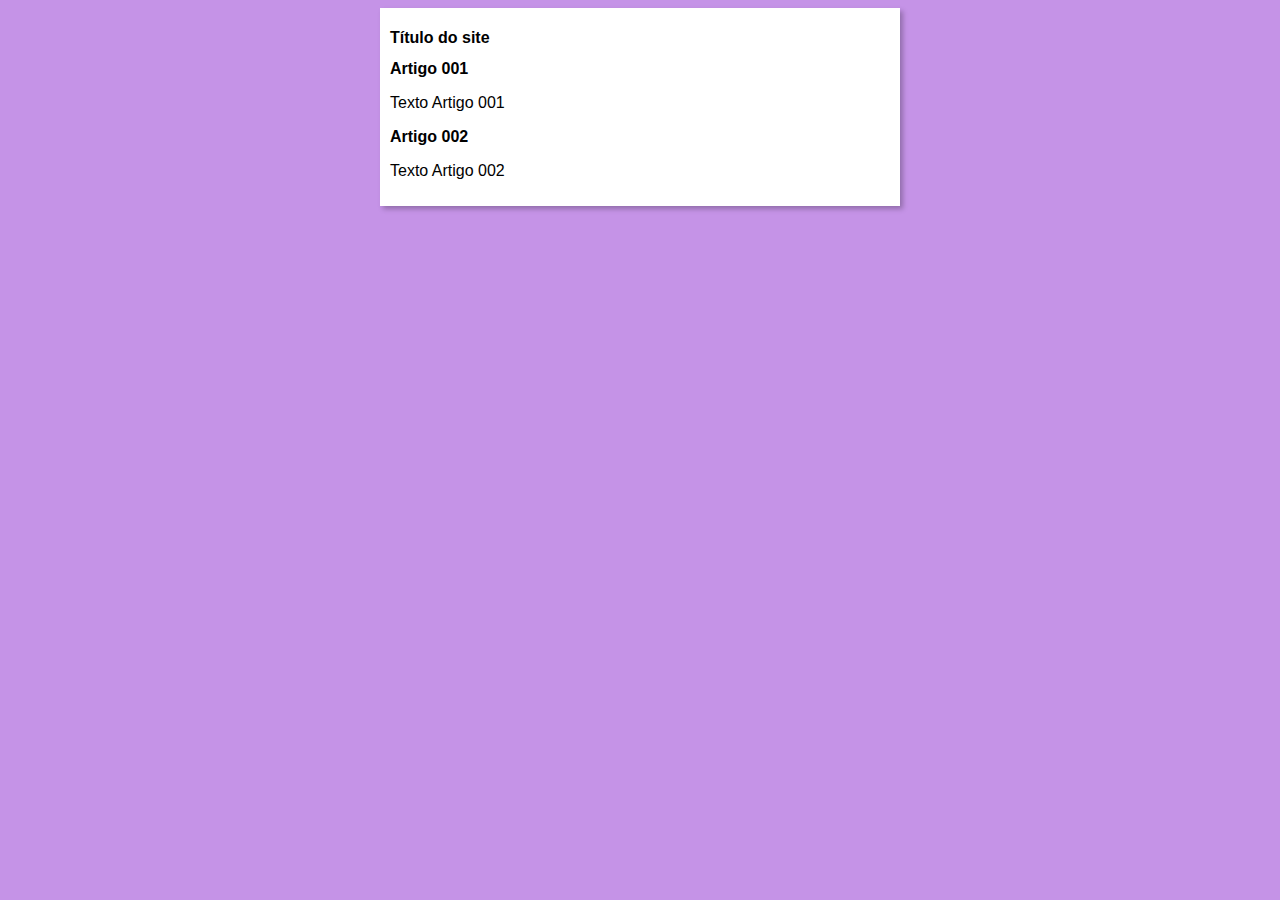
==== index.html @ ca430650 "adição do css" ====
<!DOCTYPE html>
<html lang="en">

<head>
    <meta charset="UTF-8">
    <meta name="viewport" content="width=device-width, initial-scale=1.0">
    <title>Título do site</title>
    <link rel="stylesheet" href="estilos/style.css">
</head>

<body>
    <main>
        <header>
            <h1>Título do site</h1>
        </header>
        <article>
            <h2>Artigo 001</h2>
            <p>Texto Artigo 001</p>
        </article>

        <article>
            <h2>Artigo 002</h2>
            <p>Texto Artigo 002</p>
        </article>
    </main>

</body>

</html>
---- estilos/style.css ----
* {
    font-family: Arial, Helvetica, sans-serif;
    font-size: 16px;
}

body {
    background-color: rgb(197, 147, 231);
}

main {
    background-color: white;
    width: 500px;
    margin: auto;
    padding: 10px;
    box-shadow: 3px 3px 5px rgba(0, 0, 0, 0.26);
}
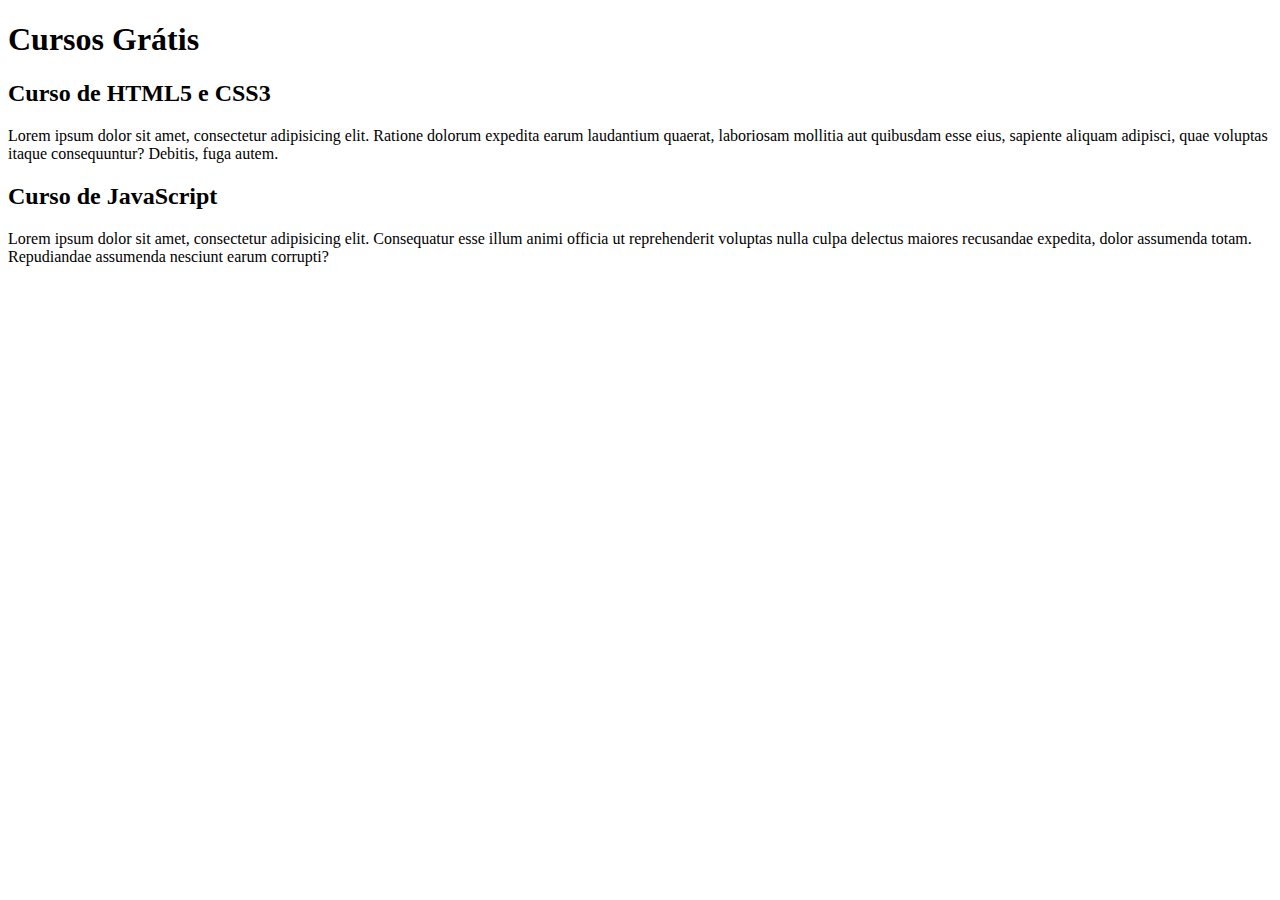
==== commit cb2c8460: "Update index.html" ====
--- a/index.html
+++ b/index.html
@@ -4,23 +4,22 @@
 <head>
     <meta charset="UTF-8">
     <meta name="viewport" content="width=device-width, initial-scale=1.0">
-    <title>Título do site</title>
-    <link rel="stylesheet" href="estilos/style.css">
+    <title>Site CursoeVideo</title>
 </head>
 
 <body>
     <main>
         <header>
-            <h1>Título do site</h1>
+            <h1>Cursos Grátis</h1>
         </header>
         <article>
-            <h2>Artigo 001</h2>
-            <p>Texto Artigo 001</p>
+            <h2>Curso de HTML5 e CSS3</h2>
+            <p>Lorem ipsum dolor sit amet, consectetur adipisicing elit. Ratione dolorum expedita earum laudantium quaerat, laboriosam mollitia aut quibusdam esse eius, sapiente aliquam adipisci, quae voluptas itaque consequuntur? Debitis, fuga autem.</p>
         </article>
 
         <article>
-            <h2>Artigo 002</h2>
-            <p>Texto Artigo 002</p>
+            <h2>Curso de JavaScript</h2>
+            <p>Lorem ipsum dolor sit amet, consectetur adipisicing elit. Consequatur esse illum animi officia ut reprehenderit voluptas nulla culpa delectus maiores recusandae expedita, dolor assumenda totam. Repudiandae assumenda nesciunt earum corrupti?</p>
         </article>
     </main>
 
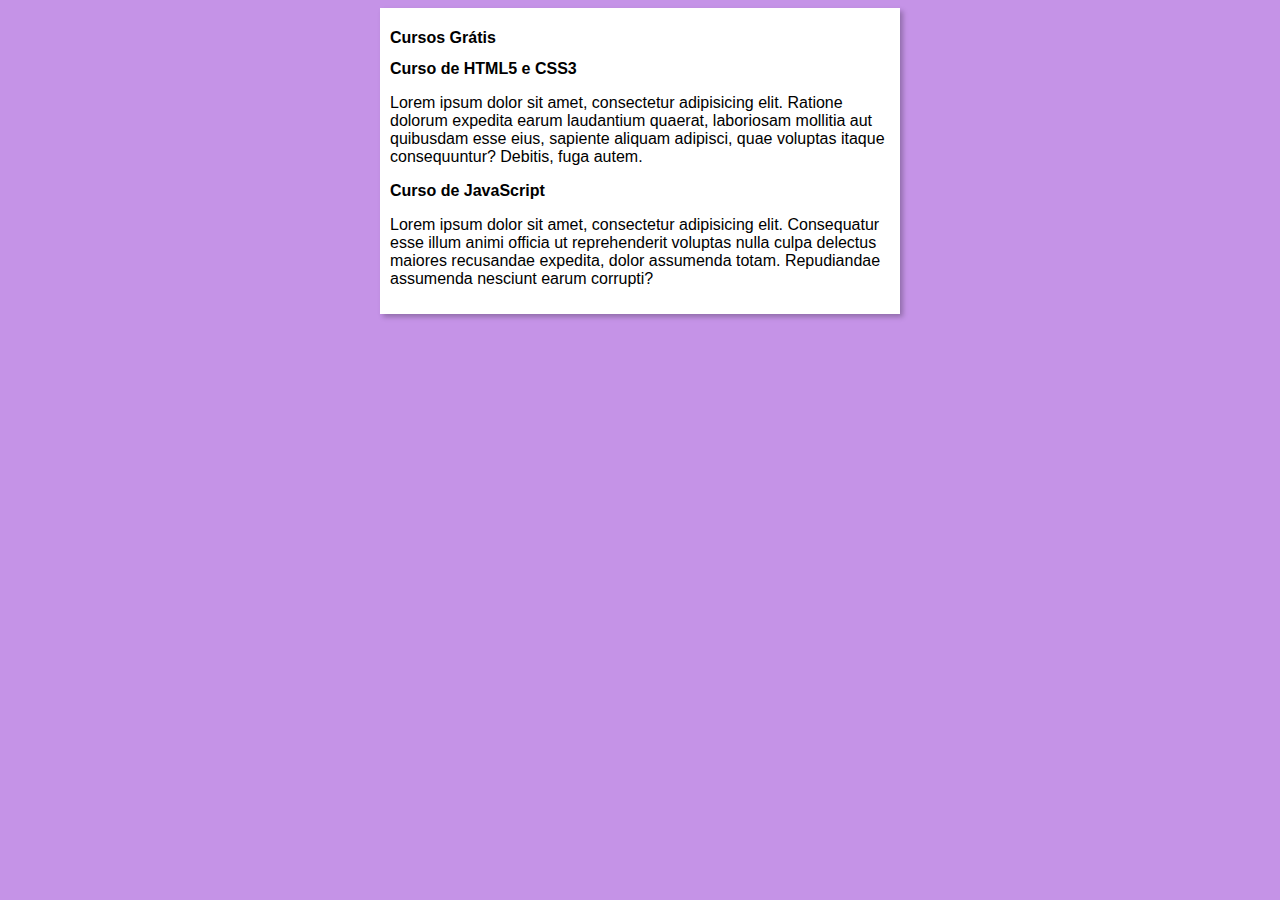
==== commit 8f872f2d: "Merge branch 'conteudo'" ====
--- a/index.html
+++ b/index.html
@@ -4,7 +4,8 @@
 <head>
     <meta charset="UTF-8">
     <meta name="viewport" content="width=device-width, initial-scale=1.0">
-    <title>Site CursoeVideo</title>
+    <title>Site Curso em Video</title>
+    <link rel="stylesheet" href="estilos/style.css">
 </head>
 
 <body>
--- a/estilos/style.css
+++ b/estilos/style.css
@@ -0,0 +1,16 @@
+* {
+    font-family: Arial, Helvetica, sans-serif;
+    font-size: 16px;
+}
+
+body {
+    background-color: rgb(197, 147, 231);
+}
+
+main {
+    background-color: white;
+    width: 500px;
+    margin: auto;
+    padding: 10px;
+    box-shadow: 3px 3px 5px rgba(0, 0, 0, 0.26);
+}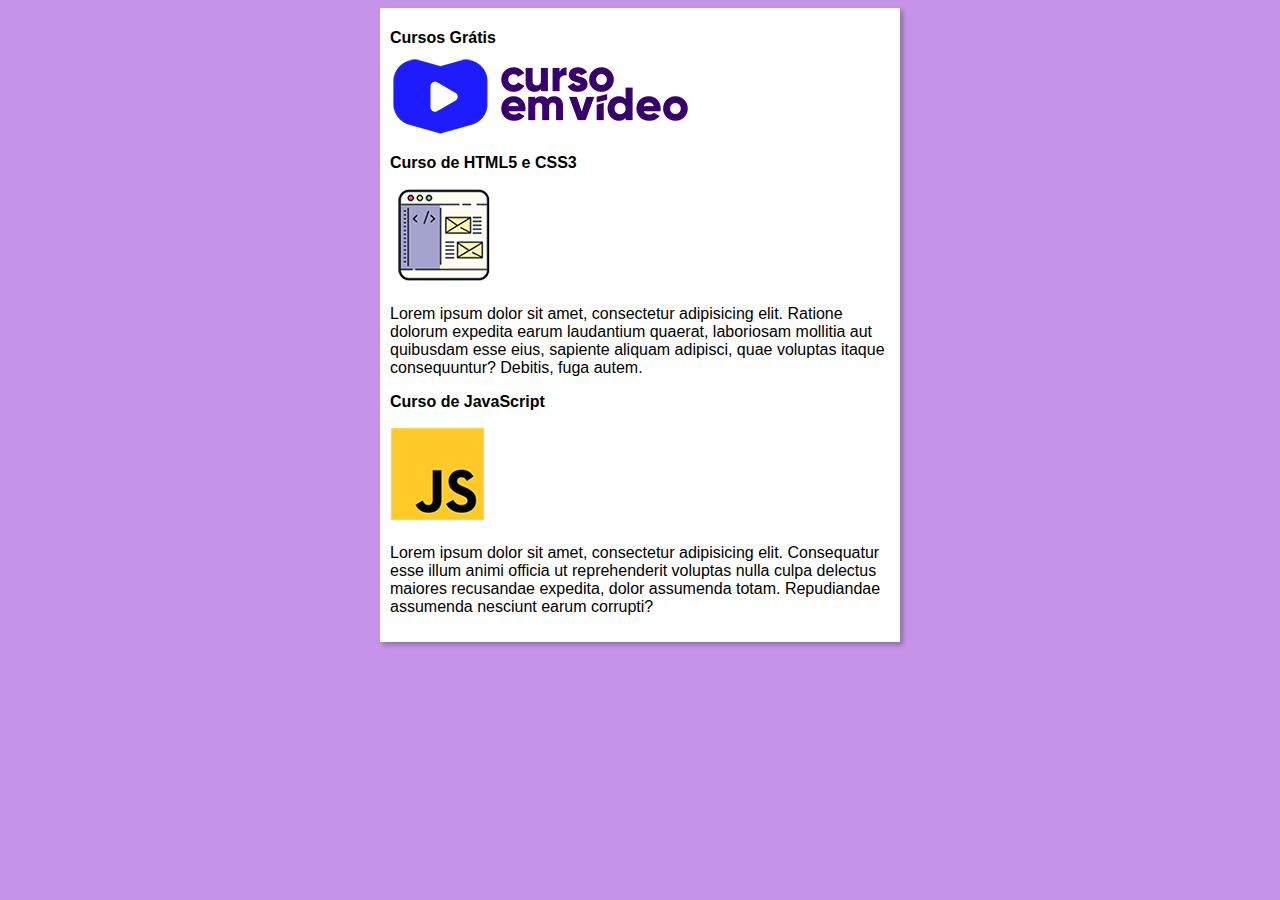
==== commit 51efcf3f: "adição de imagens" ====
--- a/index.html
+++ b/index.html
@@ -12,14 +12,17 @@
     <main>
         <header>
             <h1>Cursos Grátis</h1>
+            <img src="imagens/curso-em-video-cor.png" alt="logo curso em video">
         </header>
         <article>
             <h2>Curso de HTML5 e CSS3</h2>
+            <img src="imagens/curso-html-css.png" alt="HTML">
             <p>Lorem ipsum dolor sit amet, consectetur adipisicing elit. Ratione dolorum expedita earum laudantium quaerat, laboriosam mollitia aut quibusdam esse eius, sapiente aliquam adipisci, quae voluptas itaque consequuntur? Debitis, fuga autem.</p>
         </article>
 
         <article>
             <h2>Curso de JavaScript</h2>
+            <img src="imagens/curso-javascript.png" alt="JavaScript">
             <p>Lorem ipsum dolor sit amet, consectetur adipisicing elit. Consequatur esse illum animi officia ut reprehenderit voluptas nulla culpa delectus maiores recusandae expedita, dolor assumenda totam. Repudiandae assumenda nesciunt earum corrupti?</p>
         </article>
     </main>
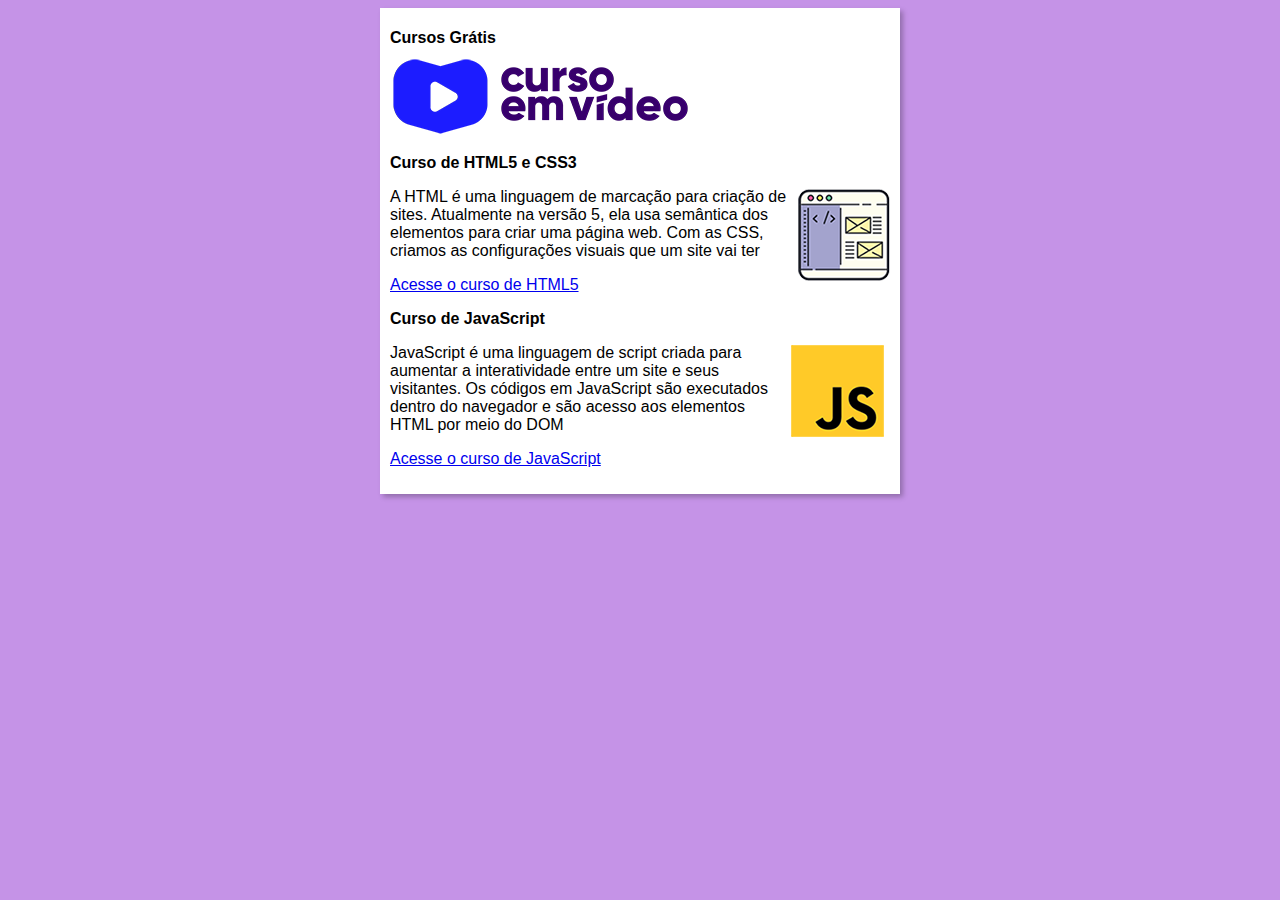
==== commit 16ed02a2: "Update - CSS & Description" ====
--- a/index.html
+++ b/index.html
@@ -16,14 +16,16 @@
         </header>
         <article>
             <h2>Curso de HTML5 e CSS3</h2>
-            <img src="imagens/curso-html-css.png" alt="HTML">
-            <p>Lorem ipsum dolor sit amet, consectetur adipisicing elit. Ratione dolorum expedita earum laudantium quaerat, laboriosam mollitia aut quibusdam esse eius, sapiente aliquam adipisci, quae voluptas itaque consequuntur? Debitis, fuga autem.</p>
+            <img class="lado" src="imagens/curso-html-css.png" alt="HTML">
+            <p>A HTML é uma linguagem de marcação para criação de sites. Atualmente na versão 5, ela usa semântica dos elementos para criar uma página web. Com as CSS, criamos as configurações visuais que um site vai ter</p>
+            <p><a href="https://www.cursoemvideo.com/curso/html5-css3-modulo1/">Acesse o curso de HTML5</a></p>
         </article>
 
         <article>
             <h2>Curso de JavaScript</h2>
-            <img src="imagens/curso-javascript.png" alt="JavaScript">
-            <p>Lorem ipsum dolor sit amet, consectetur adipisicing elit. Consequatur esse illum animi officia ut reprehenderit voluptas nulla culpa delectus maiores recusandae expedita, dolor assumenda totam. Repudiandae assumenda nesciunt earum corrupti?</p>
+            <img class="lado" src="imagens/curso-javascript.png" alt="JavaScript">
+            <p>JavaScript é uma linguagem de script criada para aumentar a interatividade entre um site e seus visitantes. Os códigos em JavaScript são executados dentro do navegador e são acesso aos elementos HTML por meio do DOM</p>
+            <p><a href="https://www.cursoemvideo.com/curso/javascript/">Acesse o curso de JavaScript</a></p>
         </article>
     </main>
 
--- a/estilos/style.css
+++ b/estilos/style.css
@@ -7,6 +7,11 @@
     background-color: rgb(197, 147, 231);
 }
 
+.lado {
+
+    float: right;
+}
+
 main {
     background-color: white;
     width: 500px;
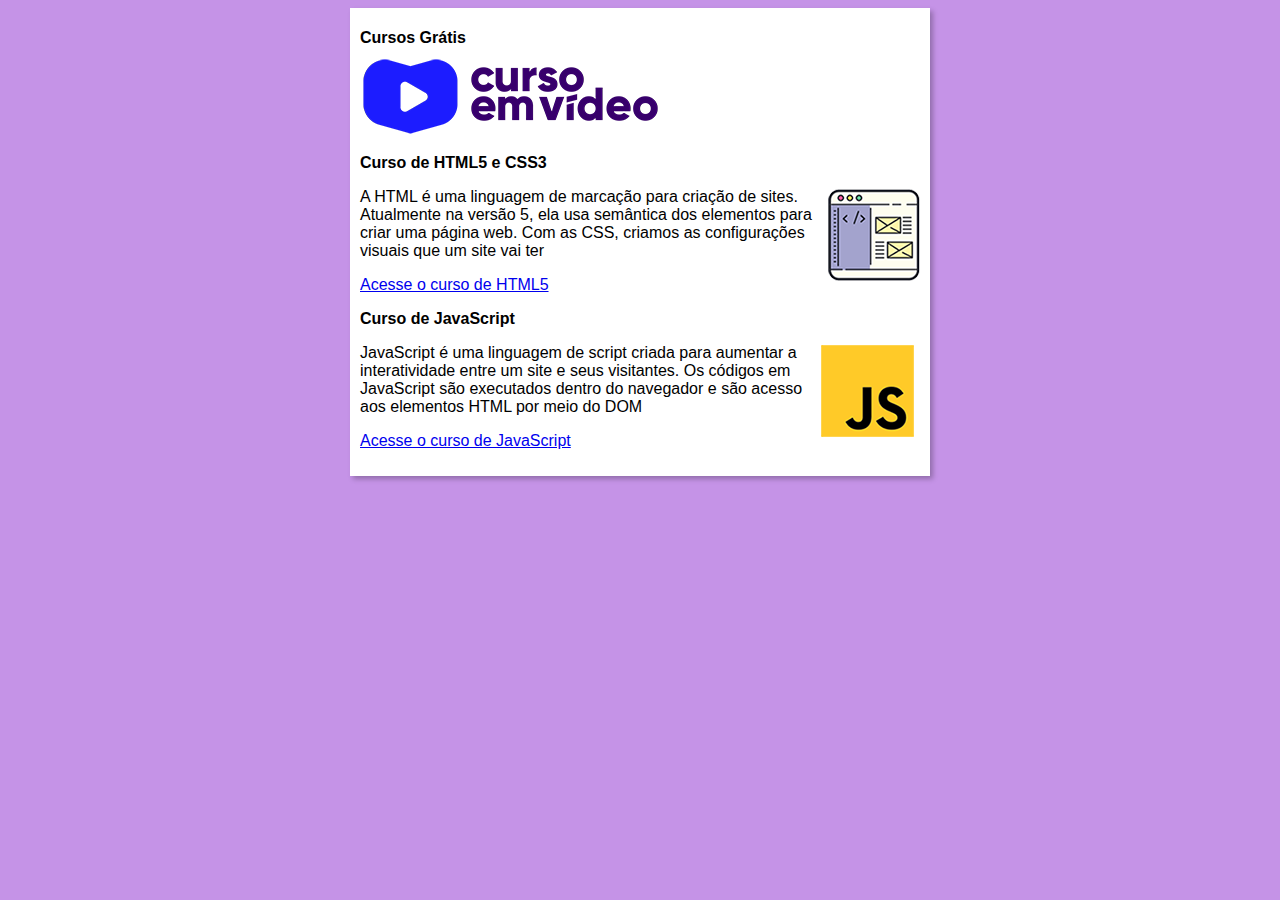
==== commit 80d764a5: "Update novas páginas" ====
--- a/index.html
+++ b/index.html
@@ -18,14 +18,14 @@
             <h2>Curso de HTML5 e CSS3</h2>
             <img class="lado" src="imagens/curso-html-css.png" alt="HTML">
             <p>A HTML é uma linguagem de marcação para criação de sites. Atualmente na versão 5, ela usa semântica dos elementos para criar uma página web. Com as CSS, criamos as configurações visuais que um site vai ter</p>
-            <p><a href="https://www.cursoemvideo.com/curso/html5-css3-modulo1/">Acesse o curso de HTML5</a></p>
+            <p><a href="curso-html.html">Acesse o curso de HTML5</a></p>
         </article>
 
         <article>
             <h2>Curso de JavaScript</h2>
             <img class="lado" src="imagens/curso-javascript.png" alt="JavaScript">
             <p>JavaScript é uma linguagem de script criada para aumentar a interatividade entre um site e seus visitantes. Os códigos em JavaScript são executados dentro do navegador e são acesso aos elementos HTML por meio do DOM</p>
-            <p><a href="https://www.cursoemvideo.com/curso/javascript/">Acesse o curso de JavaScript</a></p>
+            <p><a href="curso-js.html">Acesse o curso de JavaScript</a></p>
         </article>
     </main>
 
--- a/estilos/style.css
+++ b/estilos/style.css
@@ -14,7 +14,7 @@
 
 main {
     background-color: white;
-    width: 500px;
+    width: 560px;
     margin: auto;
     padding: 10px;
     box-shadow: 3px 3px 5px rgba(0, 0, 0, 0.26);
